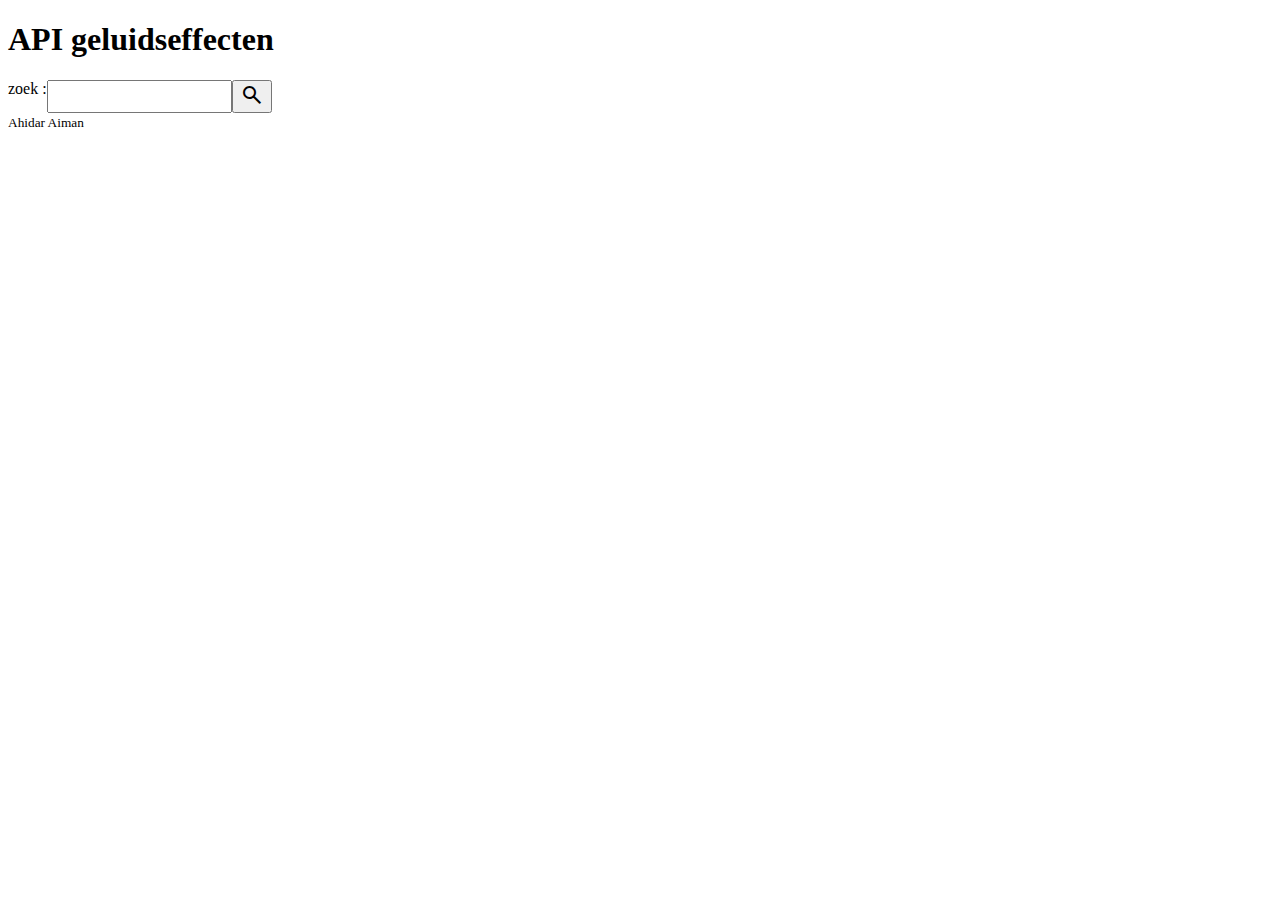
==== project/index.html @ a0fee7ec "commit project" ====
<!DOCTYPE html>
<html lang="en">

<head>
    <meta charset="UTF-8">
    <meta http-equiv="X-UA-Compatible" content="IE=edge">
    <meta name="viewport" content="width=device-width, initial-scale=1.0">
    <link rel="stylesheet" href="css/style.css">
    <link rel="stylesheet"
        href="https://fonts.googleapis.com/css2?family=Material+Symbols+Outlined:opsz,wght,FILL,GRAD@20..48,100..700,0..1,-50..200">
    <title>geluidseffecten</title>
</head>

<body>
    <header>
        <h1>API geluidseffecten</h1>
    </header>

    <main>
        <form action="#">
            <div class="parents">
                <label for="search">zoek : </label>
                <input type="text" id="zoek" name="search">
            </div>
            <button type="submit"><span class="material-symbols-outlined">
                    search
                </span></button>
        </form>

        <div id="buttons"></div>
    </main>

    <footer>
        <small>Ahidar Aiman</small>
    </footer>

    <script src="js/script.js"></script>
</body>

</html>
---- project/css/style.css ----
form {
    display: flex;
}

.parents{
    display: flex;
}
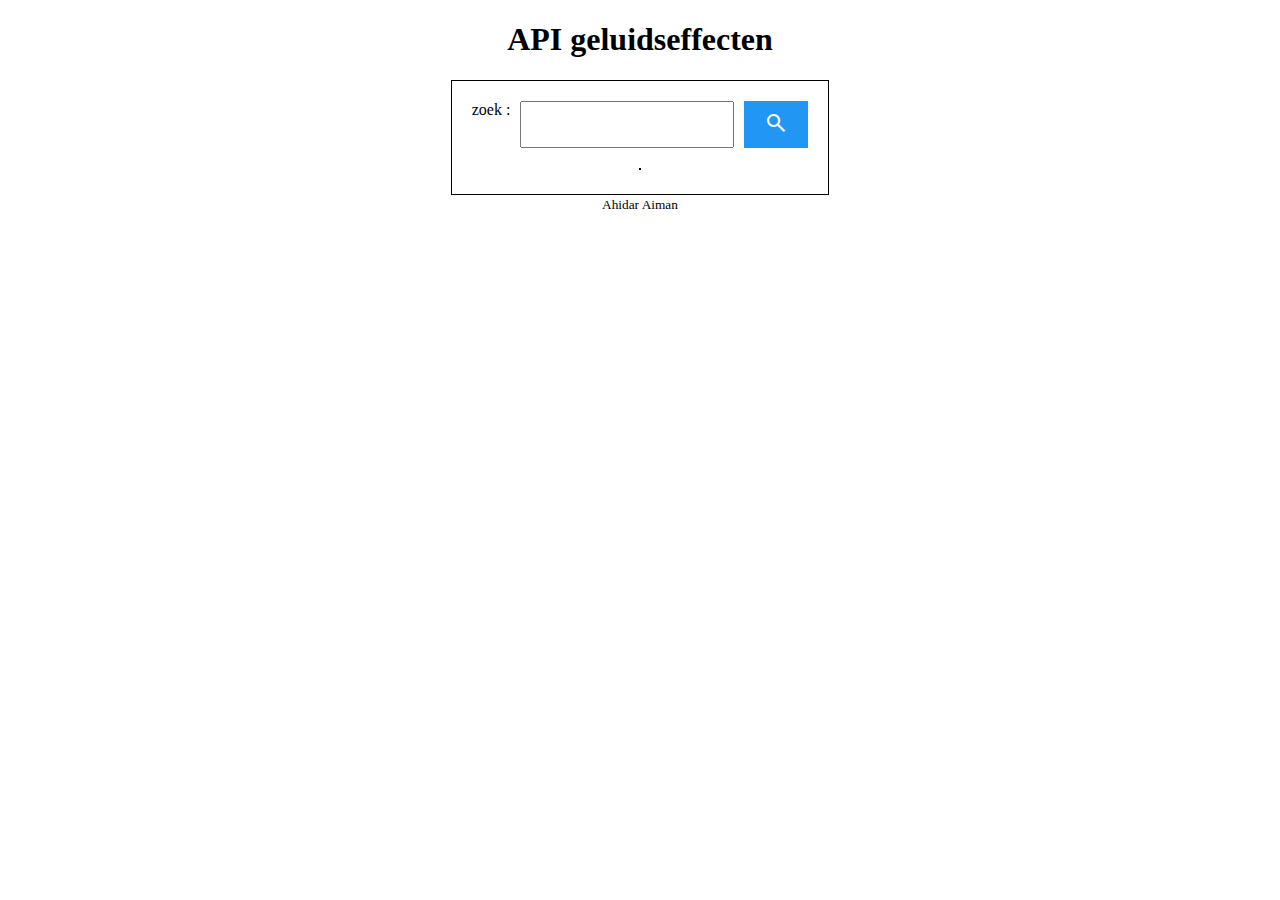
==== commit 7c710214: "commit project" ====
--- a/project/index.html
+++ b/project/index.html
@@ -17,16 +17,13 @@
     </header>
 
     <main>
-        <form action="#">
+        <form>
             <div class="parents">
-                <label for="search">zoek : </label>
-                <input type="text" id="zoek" name="search">
+                <label for="zoek">zoek : </label>
+                <input type="text" id="zoek" name="zoek">
             </div>
-            <button type="submit"><span class="material-symbols-outlined">
-                    search
-                </span></button>
+            <button type="submit"><span class="material-symbols-outlined">search</span></button>
         </form>
-
         <div id="buttons"></div>
     </main>
 
--- a/project/css/style.css
+++ b/project/css/style.css
@@ -5,4 +5,39 @@
 
 .parents{
     display: flex;
+}
+
+body {
+    text-align: center;
+  }
+  
+  main {
+    border: 1px solid black;
+    padding: 20px;
+    display: inline-block;
+  }
+  
+  #buttons {
+    margin-top: 20px;
+    border: 1px solid black;
+    display: inline-block;
+  }
+
+  input[type="text"] {
+    margin-left: 10px;
+    padding: 5px;
+    width: 200px;
+}
+
+button[type="submit"] {
+    background-color: #2196f3;
+    border: none;
+    color: white;
+    cursor: pointer;
+    padding: 10px 20px;
+    margin-left: 10px;
+}
+
+button[type="submit"]:hover {
+    background-color: #0c7cd5;
 }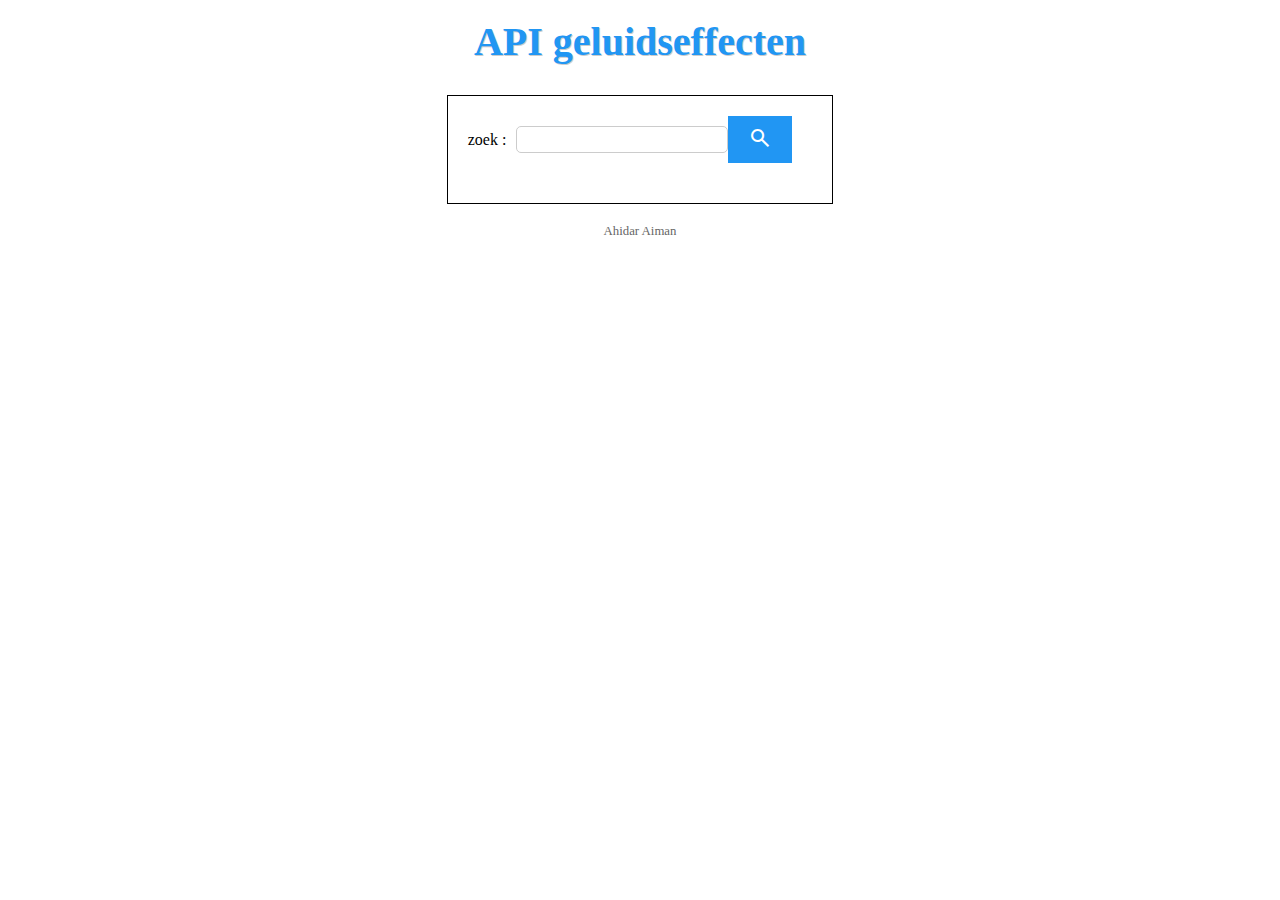
==== commit c4a68040: "commit project" ====
--- a/project/index.html
+++ b/project/index.html
@@ -21,10 +21,16 @@
             <div class="parents">
                 <label for="zoek">zoek : </label>
                 <input type="text" id="zoek" name="zoek">
+            <button type="submit"><span class="material-symbols-outlined">search</span></button>
             </div>
-            <button type="submit"><span class="material-symbols-outlined">search</span></button>
         </form>
         <div id="buttons"></div>
+
+        <div id="fav">
+            <p>favorieten :</p>
+        </div>
+
+        <div id="favDiv"></div>
     </main>
 
     <footer>
@@ -34,4 +40,5 @@
     <script src="js/script.js"></script>
 </body>
 
-</html>+
+</html>
--- a/project/css/style.css
+++ b/project/css/style.css
@@ -1,12 +1,3 @@
-
-form {
-    display: flex;
-}
-
-.parents{
-    display: flex;
-}
-
 body {
     text-align: center;
   }
@@ -15,29 +6,111 @@
     border: 1px solid black;
     padding: 20px;
     display: inline-block;
+    margin: 0 auto; 
+  }
+
+form {
+    display: flex;
+    justify-content: center;
+    align-items: center;
+    margin-bottom: 20px;
   }
   
-  #buttons {
-    margin-top: 20px;
-    border: 1px solid black;
-    display: inline-block;
+  .parents {
+    display: flex;
+    align-items: center;
+    margin-right: 20px;
   }
-
+  
   input[type="text"] {
     margin-left: 10px;
     padding: 5px;
     width: 200px;
-}
-
-button[type="submit"] {
+    border-radius: 5px;
+    border: 1px solid #ccc;
+  }
+  
+  button[type="submit"] {
     background-color: #2196f3;
     border: none;
     color: white;
     cursor: pointer;
     padding: 10px 20px;
+  }
+  
+  button[type="submit"]:hover {
+    background-color: #0c7cd5;
+  }
+  
+  #fav {
+    margin-top: 20px;
+  }
+  
+  #fav p {
+    font-size: 1.2em;
+    font-weight: bold;
+  }
+  
+  #favDiv {
+    display: flex;
+    flex-wrap: wrap;
+    justify-content: center;
+    margin-top: 10px;
+  }
+  
+  .audio {
+    background: url(../img/button_normal.webp) no-repeat;
+    border: 0;
+    cursor: pointer;
+    height: 90px;
+    margin: 0 auto;
+    text-align: center;
+    width: 90px;
+    align-items: center;
+    display: flex;
+  }
+  
+  .audio img {
     margin-left: 10px;
+    align-self: center;
+  }
+  .audioBtn {
+    background: url(../img/button_normal.webp) no-repeat;
+    cursor: pointer;
+    margin: 0 auto;
+    height: 90px;
+    width: 90px;
+    align-items: center;
+    border: 0;
+  }
+  
+  .audioBtn:active {
+    background: url(../img/button_down.webp) no-repeat;
+  }
+
+  header {
+    margin-bottom: 20px;
+  }
+  
+  h1 {
+    font-size: 2.5em;
+    margin: 0;
+    padding: 10px;
+    color: #2196f3;
+    text-shadow: 1px 1px #ccc;
+  }
+  
+  small {
+    display: block;
+    margin-top: 20px;
+    font-size: 0.8em;
+    color: #666;
+  }
+  
+  #fav.hidden {
+    display: none;
 }
 
-button[type="submit"]:hover {
-    background-color: #0c7cd5;
-}+.audioBtn.playing {
+    opacity: 0.75;
+  }
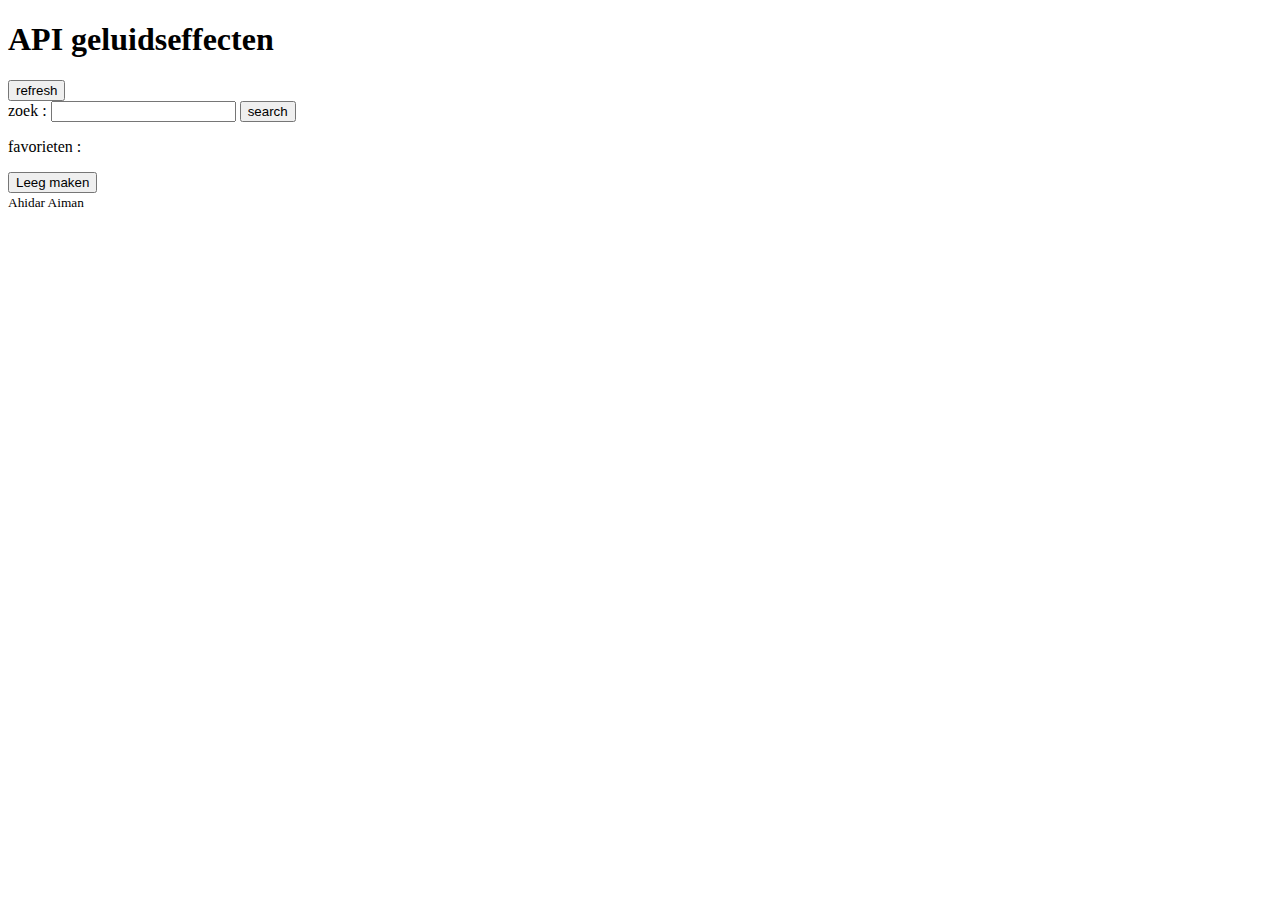
==== commit 3a66accd: "commit project" ====
--- a/project/index.html
+++ b/project/index.html
@@ -1,44 +1,44 @@
 <!DOCTYPE html>
 <html lang="en">
-
 <head>
     <meta charset="UTF-8">
     <meta http-equiv="X-UA-Compatible" content="IE=edge">
     <meta name="viewport" content="width=device-width, initial-scale=1.0">
-    <link rel="stylesheet" href="css/style.css">
-    <link rel="stylesheet"
-        href="https://fonts.googleapis.com/css2?family=Material+Symbols+Outlined:opsz,wght,FILL,GRAD@20..48,100..700,0..1,-50..200">
-    <title>geluidseffecten</title>
+    <title>sound</title>
+    <link rel="stylesheet" href="css/styles.css">
 </head>
-
 <body>
     <header>
         <h1>API geluidseffecten</h1>
+        <button type="button" class="refresh">refresh</button>
     </header>
-
     <main>
         <form>
             <div class="parents">
                 <label for="zoek">zoek : </label>
                 <input type="text" id="zoek" name="zoek">
-            <button type="submit"><span class="material-symbols-outlined">search</span></button>
+                <button type="submit"><span class="material-symbols-outlined">search</span></button>
             </div>
         </form>
         <div id="buttons"></div>
 
         <div id="fav">
             <p>favorieten :</p>
+            <button type="button" id="deletebtn">Leeg maken</button>
+            <div class="sounds"></div>
+        </div>
+        <div class="favorietesounds">
+            <!--hier komt de buttons waarop word geklikt als favorite -->
         </div>
 
-        <div id="favDiv"></div>
     </main>
 
     <footer>
         <small>Ahidar Aiman</small>
     </footer>
 
-    <script src="js/script.js"></script>
+    <script src="js/scripts.js"></script>
 </body>
 
 
-</html>
+</html>